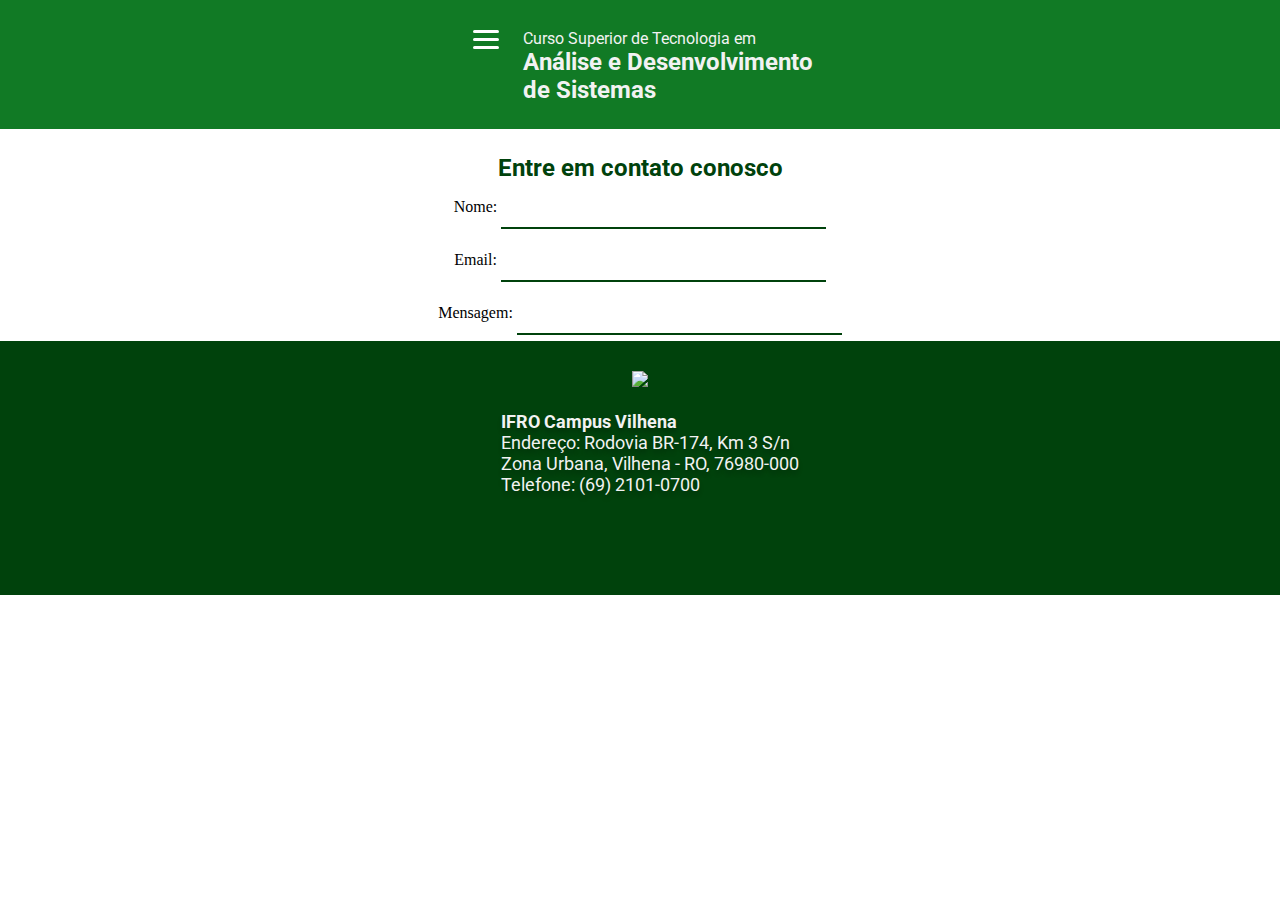
==== contato.html @ fecdecd8 "Add new page (contatos) + estrutura CSS" ====
<!DOCTYPE html>
<html lang="pt-br">
<head>
  <meta charset="UTF-8">
  <meta name="viewport" content="width=device-width, initial-scale=1">
  <title>Curso ADS</title>
  <link href="assets/css/estilo.css" rel="stylesheet">
  <link href="https://fonts.googleapis.com/css?family=Open+Sans|Roboto&display=swap" rel="stylesheet">
</head>
<body>
  <header class="header">
    <div class="header--icon-align">
      <div class="header--icon-div">
        <div class="header--icon"></div>
        <div class="header--icon"></div>
        <div class="header--icon"></div>
      </div>
      <div class="header--title">
        Curso Superior de Tecnologia em
        <div style="font-size: 24px;">
          <b>Análise e Desenvolvimento <br>de Sistemas</b>
        </div>
      </div>
    </div>
  </header>
  <main class="main">
   <div>
    <h1 class="main--title-contato">Entre em contato conosco</h1>
   </div>
   <div class="container">
    <form>
      <label for="fname">Nome:</label>
      <input type="text" id="fname" name="fname">
    </form>
    <form>
      <label for="email">Email:</label>
      <input type="text" id="email" name="email">
    </form>
    <form>
      <label for="message">Mensagem:</label>
      <input type="text" id="message" name="message">
    </form>
   </div>
  </main>
  <footer class="footer">
    <div class="footer--div">
        <img class="footer--image" src="assets/images/ifro.png">
        <div><p class="footer--text">
          <b>IFRO Campus Vilhena</b>
          <br>Endereço: Rodovia BR-174, Km 3 S/n 
          <br>Zona Urbana, Vilhena - RO, 76980-000 
          <br>Telefone: (69) 2101-0700</p></div>
    </div>
  </footer>
</body>
</html>
---- assets/css/estilo.css ----
*{
  margin: 0px;
  padding: 0px;
  box-sizing: border-box;
}
.container{
  max-width: 1200px;
  margin: 0 auto;
}
.container--fix{
  max-width: 400px;
  margin: 0 auto;
}
.clearfix{
  overflow: auto;
}
input[type=text] {
  width: 325px;
  padding: 12px 20px;
  margin: 6px 0;
  border: none;
  border-bottom: 2px solid #00420C;
}

/*header*/
.header{
  background-color: #117A25;
  color: #F2F2F2;
  }
  .header--div{
  text-align: center;
  padding: 20px;
  }
  .header--title{
  font-family: 'Roboto', sans-serif;
  font-size: 16px;
  display: inline-block;
  text-align: left;
  }
  .header--icon {
    width: 26px;
    height: 3px;
    background-color: white;
    margin: 5px 0;
    border-radius: 5px;
  }
  .header--icon-div{
    display: inline-block;
    margin-bottom: 44px;
    margin-right: 20px;
  }
  .header--icon-align{
    text-align: center;
    padding-top: 25px;
    padding-left: 5px;
    padding-bottom: 25px;
  }

/*main*/
.main{
  text-align: center;
  }
  .main--title{
    font-family: 'Roboto', sans-serif;
    color: #00420C;
    margin: 25px 0px 0px 0px;
  }
  .main--title-contato{
    font-family: 'Roboto', sans-serif;
    color: #00420C;
    font-size: 24px;
    margin: 25px 0px 0px 0px;
  }
  .main--text{
    font-family: 'Roboto', sans-serif;
    font-size: 16px;
    line-height: 25px;
    max-width: 340px;
    text-align: justify;
    display: inline-block;
    margin: 20px 5px 50px 0px;
  }
  .main--lista{
    font-family: 'Roboto', sans-serif;
    font-size: 16px;
    line-height: 19px;
    text-align: left;
    display: inline-block;
    margin: 25px 0px 50px 0px;
  }
  .main--concept{
    font-family: 'Roboto', sans-serif;
    font-size: 22px;
    color: #ffffff;
    background-color: #117A25;
    text-decoration: none;
    display: block;
    padding: 30px;
    margin: 10px auto;
    max-width: 313px;
    border-radius: 5px;
  }
  .main--four{
    font-family: 'Roboto', sans-serif;
    font-size: 38px;
    text-align: center;
    margin: 35px;
    height: 10px;
  }
  .main--title-coordinator{
    font-family: 'Roboto', sans-serif;
    font-size: 24px;
    color: #00420C;
    margin: 65px 0px 20px 0px;
  }
  .main--image{
    border-radius: 5px;
    border: 2px solid #00420C;
    width: 170px;
  }
  .main--name-coordinator{
    font-family: 'Roboto', sans-serif;
    font-size: 18px;
    color: #00420C;
    margin: 25px 0px 50px 0px;
  }
  .main--table{
    text-align: left;
    border-collapse: collapse;
    display: inline-block;
    margin: 40px 20px 40px 20px;
  }
  .table {
    border-collapse: collapse;
    max-width: 327px;

  }
  .table, td, th {
    border: 1px solid black;
  }

  th {
    background-color: #E5E5E5;
    padding-left: 20px;
  }
  td{
    padding: 12px 3px 10px 10px;
  }
  .main--image-prof{
    border-radius: 5px;
    border: 2px solid #00420C;
    width: 100px;
    float: left;
  }
  .main--div-prof{
    margin: 21px;
  }
  .main--text-prof{
    font-family: 'Roboto', sans-serif;
    color: #00420C;
    font-size: 18px;
    text-align: left;
    display: block;
    margin-left: 110px;
  }
  .main--text-link{
    font-family: 'Roboto', sans-serif;
    color: #0000FF;
    font-size: 12px;
    
  }
  .main--div-contato{
    text-align: left;
  }
  
  /*footer*/
  .footer{
    text-align: center;
  }
  .footer--div{
    background-color: #00420C;
  }
  .footer--text{
    font-family: 'Roboto', sans-serif;
    font-size: 18px;
    color: #F2F2F2;
    text-shadow: 0px 4px 4px rgba(0, 0, 0, 0.25);
    padding: 20px;
    margin: 0 auto;
    margin-left: 20px;
    text-align: left;
    display: inline-block;
    padding-bottom: 100px;
  }
  .footer--image{
    margin-top: 30px;
    max-width: 150px;
  }
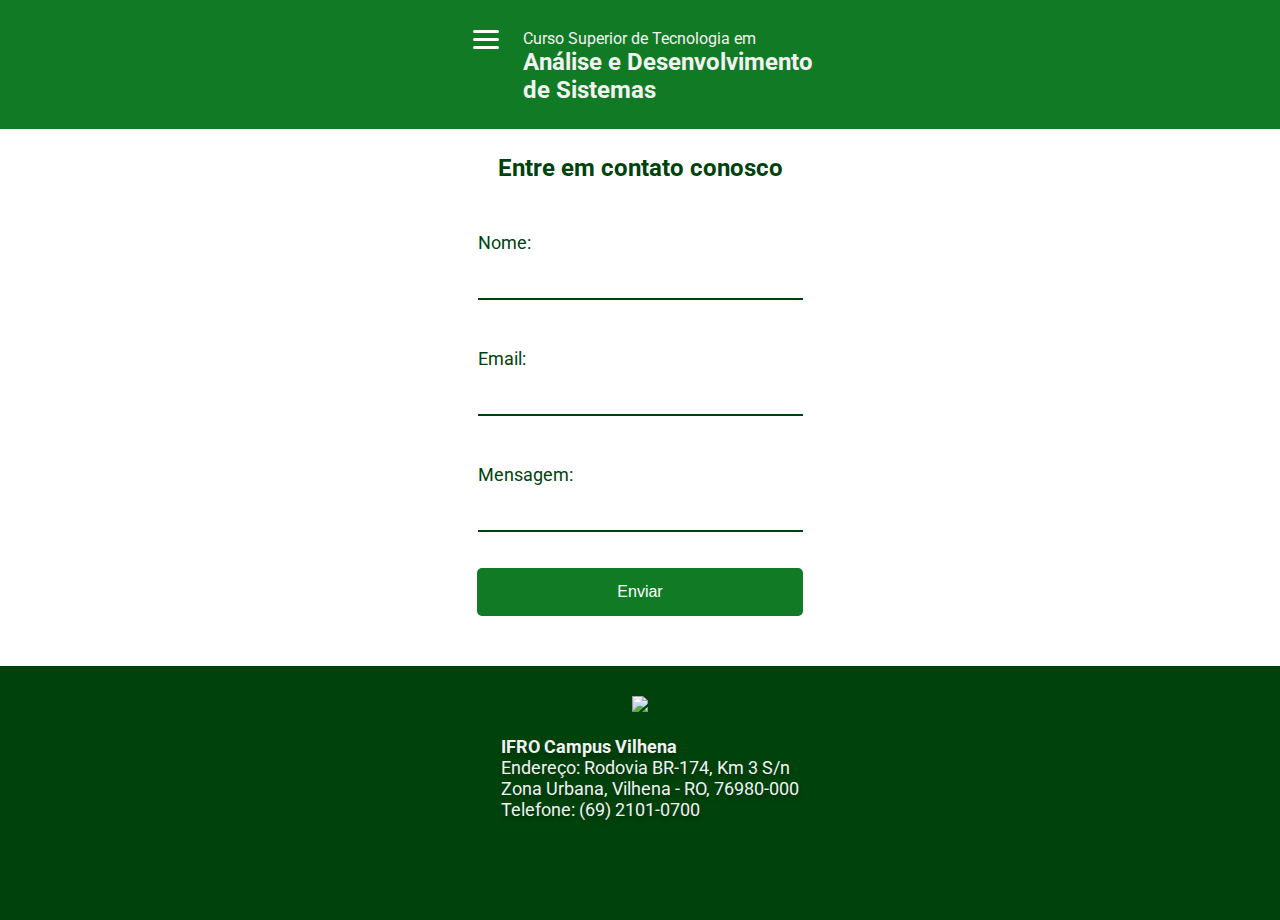
==== commit ea63ad54: "Finalizado todas as páginas (Mobile)" ====
--- a/contato.html
+++ b/contato.html
@@ -23,23 +23,26 @@
       </div>
     </div>
   </header>
-  <main class="main">
+  <main>
    <div>
     <h1 class="main--title-contato">Entre em contato conosco</h1>
    </div>
-   <div class="container">
+   <div class="main--contato">
     <form>
-      <label for="fname">Nome:</label>
+      <label for="fname">Nome:<br></label>
       <input type="text" id="fname" name="fname">
     </form>
+    <br><br>
     <form>
-      <label for="email">Email:</label>
+      <label for="email">Email:<br></label>
       <input type="text" id="email" name="email">
     </form>
+    <br><br>
     <form>
-      <label for="message">Mensagem:</label>
+      <label for="message">Mensagem:<br></label>
       <input type="text" id="message" name="message">
     </form>
+    <input type="submit" class="main--buttom" value="Enviar"> 
    </div>
   </main>
   <footer class="footer">
--- a/assets/css/estilo.css
+++ b/assets/css/estilo.css
@@ -65,12 +65,7 @@
     color: #00420C;
     margin: 25px 0px 0px 0px;
   }
-  .main--title-contato{
-    font-family: 'Roboto', sans-serif;
-    color: #00420C;
-    font-size: 24px;
-    margin: 25px 0px 0px 0px;
-  }
+
   .main--text{
     font-family: 'Roboto', sans-serif;
     font-size: 16px;
@@ -167,10 +162,38 @@
     font-family: 'Roboto', sans-serif;
     color: #0000FF;
     font-size: 12px;
-    
-  }
-  .main--div-contato{
-    text-align: left;
+  }
+
+  .main--title-contato{
+    font-family: 'Roboto', sans-serif;
+    color: #00420C;
+    font-size: 24px;
+    text-align: center;
+    margin: 25px 0px 0px 0px;
+  }
+  .main--contato{
+    font-family: 'Roboto', sans-serif;
+    font-size: 18px;
+    line-height: 21px;
+    text-align: left;
+    display: flex;
+    flex-direction: column;
+    align-items: center;
+    margin:50px;
+    color: #00420C;
+  }
+  .main--buttom{
+    margin-top: 30px;
+    background-color: #117A25;
+    color: white;
+    width: 326px;
+    border: none;
+    padding: 15px;
+    border-radius: 5px;
+    text-align: center;
+    display: inline-block;
+    font-size: 16px;
+    cursor: pointer;
   }
   
   /*footer*/
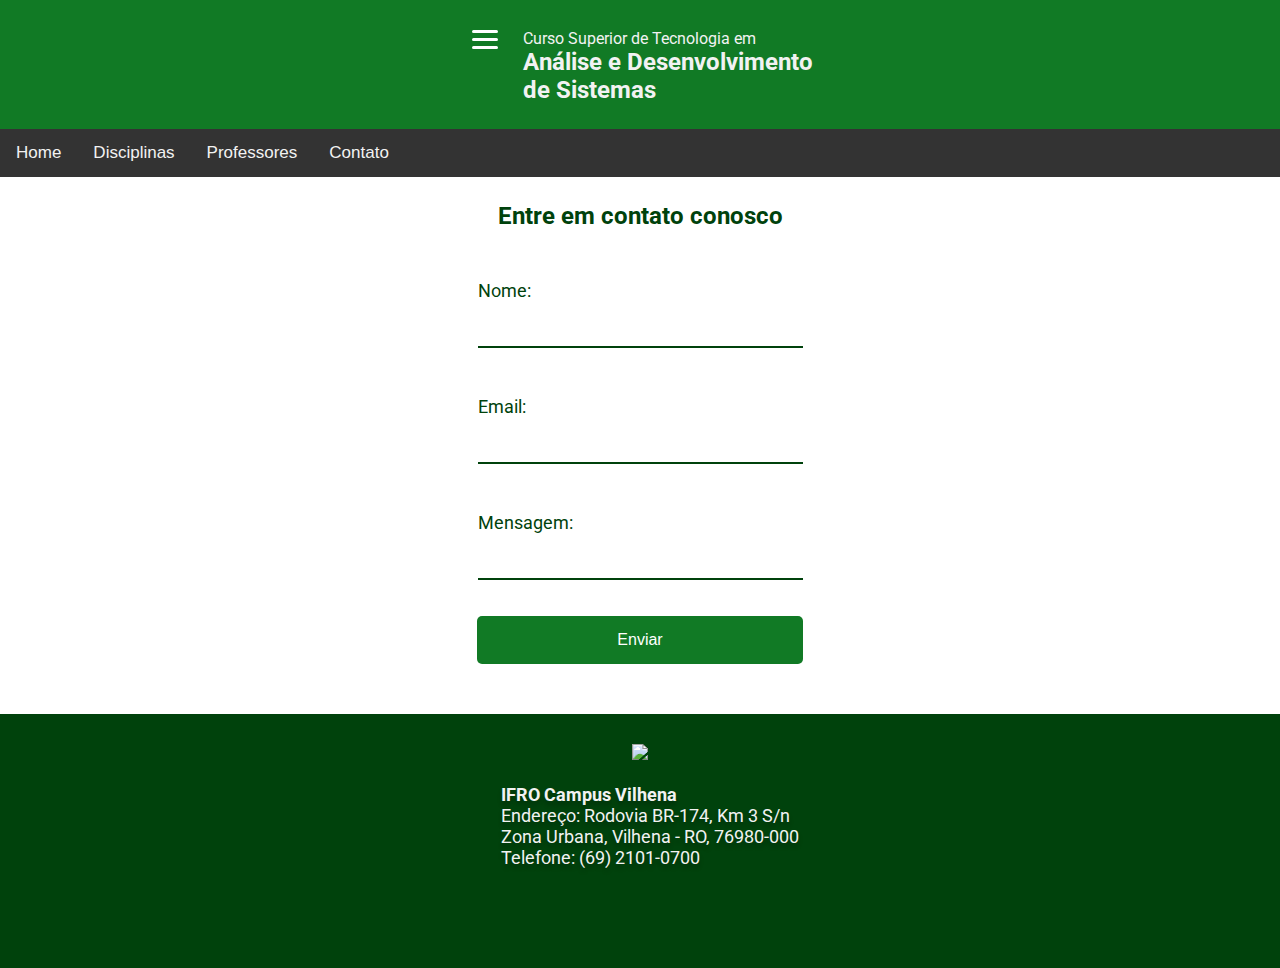
==== commit b88895eb: "Adicionando menu responsivo" ====
--- a/contato.html
+++ b/contato.html
@@ -1,5 +1,6 @@
 <!DOCTYPE html>
 <html lang="pt-br">
+
 <head>
   <meta charset="UTF-8">
   <meta name="viewport" content="width=device-width, initial-scale=1">
@@ -7,14 +8,17 @@
   <link href="assets/css/estilo.css" rel="stylesheet">
   <link href="https://fonts.googleapis.com/css?family=Open+Sans|Roboto&display=swap" rel="stylesheet">
 </head>
+
 <body>
   <header class="header">
     <div class="header--icon-align">
-      <div class="header--icon-div">
-        <div class="header--icon"></div>
-        <div class="header--icon"></div>
-        <div class="header--icon"></div>
-      </div>
+      <a href="javascript:void(0);" class="icon" onclick="menu()">
+        <div class="header--icon-div">
+          <div class="header--icon"></div>
+          <div class="header--icon"></div>
+          <div class="header--icon"></div>
+        </div>
+      </a>
       <div class="header--title">
         Curso Superior de Tecnologia em
         <div style="font-size: 24px;">
@@ -22,38 +26,59 @@
         </div>
       </div>
     </div>
+    <nav>
+      <div class="topnav" id="myTopnav">
+        <a href="index.html">Home</a>
+        <a href="disciplinas.html">Disciplinas</a>
+        <a href="professores.html">Professores</a>
+        <a href="contato.html">Contato</a>
+      </div>
+    </nav>
   </header>
   <main>
-   <div>
-    <h1 class="main--title-contato">Entre em contato conosco</h1>
-   </div>
-   <div class="main--contato">
-    <form>
-      <label for="fname">Nome:<br></label>
-      <input type="text" id="fname" name="fname">
-    </form>
-    <br><br>
-    <form>
-      <label for="email">Email:<br></label>
-      <input type="text" id="email" name="email">
-    </form>
-    <br><br>
-    <form>
-      <label for="message">Mensagem:<br></label>
-      <input type="text" id="message" name="message">
-    </form>
-    <input type="submit" class="main--buttom" value="Enviar"> 
-   </div>
+    <div>
+      <h1 class="main--title-contato">Entre em contato conosco</h1>
+    </div>
+    <div class="main--contato">
+      <form>
+        <label for="fname">Nome:<br></label>
+        <input type="text" id="fname" name="fname">
+      </form>
+      <br><br>
+      <form>
+        <label for="email">Email:<br></label>
+        <input type="text" id="email" name="email">
+      </form>
+      <br><br>
+      <form>
+        <label for="message">Mensagem:<br></label>
+        <input type="text" id="message" name="message">
+      </form>
+      <input type="submit" class="main--buttom" value="Enviar">
+    </div>
   </main>
   <footer class="footer">
     <div class="footer--div">
-        <img class="footer--image" src="assets/images/ifro.png">
-        <div><p class="footer--text">
+      <img class="footer--image" src="assets/images/ifro.png">
+      <div>
+        <p class="footer--text">
           <b>IFRO Campus Vilhena</b>
-          <br>Endereço: Rodovia BR-174, Km 3 S/n 
-          <br>Zona Urbana, Vilhena - RO, 76980-000 
-          <br>Telefone: (69) 2101-0700</p></div>
+          <br>Endereço: Rodovia BR-174, Km 3 S/n
+          <br>Zona Urbana, Vilhena - RO, 76980-000
+          <br>Telefone: (69) 2101-0700</p>
+      </div>
     </div>
   </footer>
+  <script>
+    function menu() {
+      var x = document.getElementById("myTopnav");
+      if (x.className === "topnav") {
+        x.className += " responsive";
+      } else {
+        x.className = "topnav";
+      }
+    }
+  </script>
 </body>
+
 </html>
--- a/assets/css/estilo.css
+++ b/assets/css/estilo.css
@@ -63,7 +63,7 @@
   .main--title{
     font-family: 'Roboto', sans-serif;
     color: #00420C;
-    margin: 25px 0px 0px 0px;
+    margin-top: 25px;
   }
 
   .main--text{
@@ -219,3 +219,61 @@
     margin-top: 30px;
     max-width: 150px;
   }
+
+  /*MENU*/
+  body {
+    margin: 0;
+    font-family: Arial, Helvetica, sans-serif;
+  }
+  
+  .topnav {
+    overflow: visible;
+    background-color: #333;
+  }
+  @media screen and (min-width: 600px) {
+    .topnav{
+      overflow: hidden;
+    }
+  }
+  
+  .topnav a {
+    float: left;
+    display: flex;
+    color: #f2f2f2;
+    text-align: center;
+    padding: 14px 16px;
+    text-decoration: none;
+    font-size: 17px;
+  }
+  
+  .topnav a:hover {
+    background-color: #ddd;
+    color: black;
+  }
+  .icon{
+    text-decoration: none;
+  }  
+  .icon:hover{
+    text-decoration: none;
+  }
+  
+  @media screen and (max-width: 600px) {
+    .topnav a:not(:first-child) {
+      display: none;
+    }
+  }
+  @media screen and (max-width: 600px) {
+    .topnav.responsive {
+      position: relative;
+    }
+    .topnav.responsive .icon {
+      position: absolute;
+      right: 0;
+      top: 0;
+    }
+    .topnav.responsive a {
+      float: none;
+      display: block;
+      text-align: left;
+    }
+  }
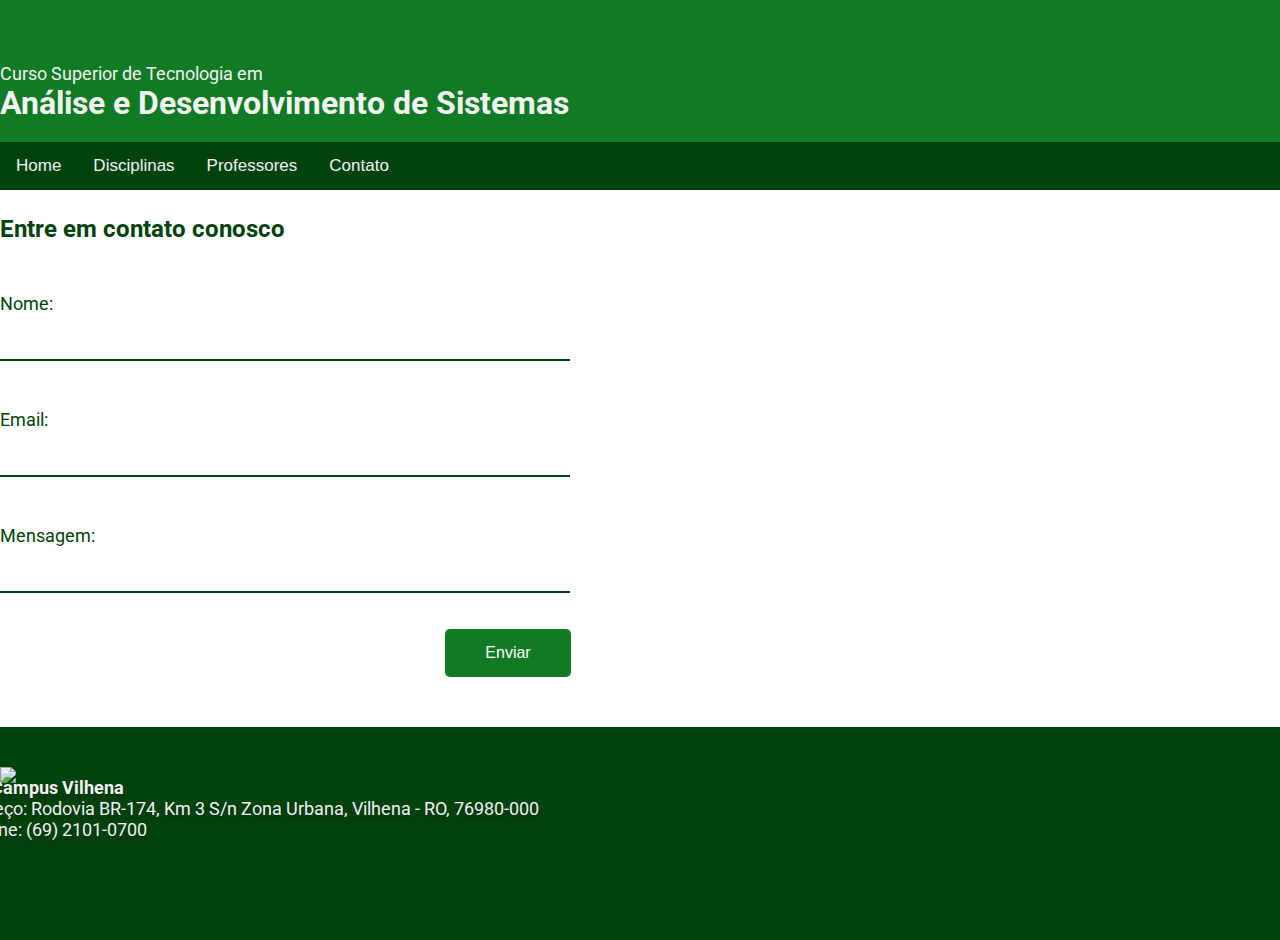
==== commit cf981d91: "Finalizando o site" ====
--- a/contato.html
+++ b/contato.html
@@ -10,32 +10,34 @@
 </head>
 
 <body>
-  <header class="header">
-    <div class="header--icon-align">
-      <a href="javascript:void(0);" class="icon" onclick="menu()">
-        <div class="header--icon-div">
-          <div class="header--icon"></div>
-          <div class="header--icon"></div>
-          <div class="header--icon"></div>
+    <header class="header">
+        <div class="header--icon-align">
+          <a href="javascript:void(0);" class="icon" onclick="menu()">
+            <div class="header--icon-div">
+              <div class="header--icon"></div>
+              <div class="header--icon"></div>
+              <div class="header--icon"></div>
+            </div>
+          </a>
+          <div class="header--title container">
+            Curso Superior de Tecnologia em
+            <div class="header--title2">
+              <b>Análise e Desenvolvimento de Sistemas</b>
+            </div>
+          </div>
         </div>
-      </a>
-      <div class="header--title">
-        Curso Superior de Tecnologia em
-        <div style="font-size: 24px;">
-          <b>Análise e Desenvolvimento <br>de Sistemas</b>
-        </div>
-      </div>
-    </div>
-    <nav>
-      <div class="topnav" id="myTopnav">
-        <a href="index.html">Home</a>
-        <a href="disciplinas.html">Disciplinas</a>
-        <a href="professores.html">Professores</a>
-        <a href="contato.html">Contato</a>
-      </div>
-    </nav>
-  </header>
-  <main>
+        <nav>
+          <div class="topnav" id="myTopnav">
+            <div class="container">
+              <a href="index.html">Home</a>
+              <a href="disciplinas.html">Disciplinas</a>
+              <a href="professores.html">Professores</a>
+              <a href="contato.html">Contato</a>
+            </div>
+          </div>
+        </nav>
+      </header> 
+  <main class="container">
     <div>
       <h1 class="main--title-contato">Entre em contato conosco</h1>
     </div>
@@ -58,17 +60,19 @@
     </div>
   </main>
   <footer class="footer">
-    <div class="footer--div">
-      <img class="footer--image" src="assets/images/ifro.png">
-      <div>
-        <p class="footer--text">
-          <b>IFRO Campus Vilhena</b>
-          <br>Endereço: Rodovia BR-174, Km 3 S/n
-          <br>Zona Urbana, Vilhena - RO, 76980-000
-          <br>Telefone: (69) 2101-0700</p>
+      <div class="footer--div">
+        <div class="container">
+          <img class="footer--image container" src="assets/images/ifro.png">
+        </div>
+        <div>
+          <p class="footer--text">
+            <b>IFRO Campus Vilhena</b>
+            <br>Endereço: Rodovia BR-174, Km 3 S/n
+            Zona Urbana, Vilhena - RO, 76980-000
+            Telefone: (69) 2101-0700</p>
+        </div>
       </div>
-    </div>
-  </footer>
+    </footer>
   <script>
     function menu() {
       var x = document.getElementById("myTopnav");
--- a/assets/css/estilo.css
+++ b/assets/css/estilo.css
@@ -4,16 +4,10 @@
   box-sizing: border-box;
 }
 .container{
-  max-width: 1200px;
+  max-width: 1600px;
   margin: 0 auto;
 }
-.container--fix{
-  max-width: 400px;
-  margin: 0 auto;
-}
-.clearfix{
-  overflow: auto;
-}
+
 input[type=text] {
   width: 325px;
   padding: 12px 20px;
@@ -33,9 +27,29 @@
   }
   .header--title{
   font-family: 'Roboto', sans-serif;
-  font-size: 16px;
-  display: inline-block;
-  text-align: left;
+  font-size: 18px;
+  padding-top: 45px;
+  }
+  .header--title2{
+    font-family: 'Roboto', sans-serif;
+    font-size: 32px;
+    padding-bottom: 20px;
+  }
+  @media(max-width: 650px){
+    .header--div{
+      text-align: center;
+      padding: 20px;
+      }
+    .header--title{
+      font-family: 'Roboto', sans-serif;
+      font-size: 16px;
+      display: inline-block;
+      text-align: left;
+      width: 300px;
+      }
+    .header--title2{
+      font-size: 24px;
+    }
   }
   .header--icon {
     width: 26px;
@@ -46,14 +60,24 @@
   }
   .header--icon-div{
     display: inline-block;
-    margin-bottom: 44px;
-    margin-right: 20px;
+    margin-bottom: 40px;
+    margin-right: 22px;
+  }
+  @media(min-width: 650px){
+    .header--icon-div{
+      display: none;
+    }
   }
   .header--icon-align{
-    text-align: center;
-    padding-top: 25px;
-    padding-left: 5px;
-    padding-bottom: 25px;
+
+  }
+  @media(max-width: 650px){
+    .header--icon-align{
+      text-align: center;
+      padding-top: 25px;
+      padding-left: 5px;
+      padding-bottom: 25px;
+    }
   }
 
 /*main*/
@@ -65,7 +89,7 @@
     color: #00420C;
     margin-top: 25px;
   }
-
+  @media(max-width: 650px){
   .main--text{
     font-family: 'Roboto', sans-serif;
     font-size: 16px;
@@ -75,13 +99,14 @@
     display: inline-block;
     margin: 20px 5px 50px 0px;
   }
+}
   .main--lista{
     font-family: 'Roboto', sans-serif;
     font-size: 16px;
     line-height: 19px;
     text-align: left;
     display: inline-block;
-    margin: 25px 0px 50px 0px;
+    margin: 25px 0px 50px 17px;
   }
   .main--concept{
     font-family: 'Roboto', sans-serif;
@@ -119,16 +144,86 @@
     color: #00420C;
     margin: 25px 0px 50px 0px;
   }
+  @media(min-width: 650px){
+    .main{
+      text-align: left;
+    }
+    .main--title{
+      font-family: 'Roboto', sans-serif;
+      color: #00420C;
+      margin-top: 60px;
+    }
+    .main--text{
+      font-family: 'Roboto', sans-serif;
+      font-size: 16px;
+      display: inline-block;
+      text-align: start;
+      margin-top: 12px; 
+      max-width: 572px;
+    }
+    .main--lista{
+      margin-bottom: 30px;
+    }
+    .main--four{
+      font-family: 'Roboto', sans-serif;
+      font-size: 38px;
+      text-align: center;
+      margin: 35px;
+      height: 10px;
+    }
+    .main--concept{
+      font-family: 'Roboto', sans-serif;
+      font-size: 22px;
+      color: #ffffff;
+      background-color: #117A25;
+      text-decoration: none;
+      display: block;
+      float: right;
+      padding: 30px;
+      margin: 15px auto;
+      margin-top: -650px;
+      border-radius: 5px;
+    }
+    .main--title-coordinator{
+      font-family: 'Roboto', sans-serif;
+      font-size: 24px;
+      color: #00420C;
+      margin-top:-400px;
+      margin-right: 90px;
+      float: right;
+    }
+    .main--image{
+      border-radius: 5px;
+      border: 2px solid #00420C;
+      width: 170px;
+      margin-top:-360px; 
+      margin-right: 55px;
+      float: right;
+    }
+    .main--name-coordinator{
+      font-family: 'Roboto', sans-serif;
+      font-size: 18px;
+      color: #00420C;
+      float: right;
+      margin-top: -170px;
+      margin-right: 10px;
+    }
+  }
   .main--table{
     text-align: left;
     border-collapse: collapse;
     display: inline-block;
     margin: 40px 20px 40px 20px;
+  }
+  .main--table2{
+    text-align: left;
+    border-collapse: collapse;
+    display: inline-block;
+    margin: -45px 20px 40px 20px;
   }
   .table {
     border-collapse: collapse;
     max-width: 327px;
-
   }
   .table, td, th {
     border: 1px solid black;
@@ -139,31 +234,73 @@
     padding-left: 20px;
   }
   td{
+    width: 450px;
+    height: 200px;
     padding: 12px 3px 10px 10px;
+  }
+  @media(min-width: 650px){
+    .main--table{
+      text-align: left;
+      border-collapse: collapse;
+      display: inline-block;
+      margin: 40px 0px 40px 0px;
+    }
+    .main--table2{
+      float: left;
+      margin: -702px 0px 20px 460px;
+      left: 592px;
+    }
+    td{
+      width: 460px;
+      height: 200px;
+      padding: 12px 3px 10px 10px;
+    }
   }
   .main--image-prof{
     border-radius: 5px;
     border: 2px solid #00420C;
     width: 100px;
     float: left;
-  }
-  .main--div-prof{
-    margin: 21px;
-  }
+    margin: 10px 0px 10px 0px;  
+  }
+
   .main--text-prof{
     font-family: 'Roboto', sans-serif;
     color: #00420C;
     font-size: 18px;
     text-align: left;
-    display: block;
-    margin-left: 110px;
+    margin-left: 15px;
+    margin-top: 9px; 
   }
   .main--text-link{
     font-family: 'Roboto', sans-serif;
     color: #0000FF;
     font-size: 12px;
   }
-
+  @media(max-width: 650px){
+    .container--fix{
+      max-width: 400px;
+      margin: 0 auto;
+    }
+    .clearfix{
+      overflow: auto;
+    }
+  }
+  @media(min-width: 650px){
+    .float-div{
+    float: left;
+    margin-right: 300px; 
+    }
+    .main--div-prof{
+    display: flex;
+    }
+    .main--text-prof{
+      font-family: 'Roboto', sans-serif;
+      color: #00420C;
+      font-size: 18px;
+      text-align: left;      
+    }
+  }
   .main--title-contato{
     font-family: 'Roboto', sans-serif;
     color: #00420C;
@@ -195,12 +332,53 @@
     font-size: 16px;
     cursor: pointer;
   }
-  
+  @media(min-width: 650px){
+    input[type=text] {
+      width: 570px;
+      padding: 12px 20px;
+      margin: 6px 0;
+      border: none;
+      border-bottom: 2px solid #00420C;
+    }
+    .main--title-contato{
+      font-family: 'Roboto', sans-serif;
+      color: #00420C;
+      font-size: 24px;
+      text-align: left;
+      margin: 25px 0px 0px 0px;
+    }
+    .main--contato{
+      font-family: 'Roboto', sans-serif;
+      font-size: 18px;
+      line-height: 21px;
+      text-align: left;
+      display: flex;
+      flex-direction: column;
+      align-items: normal;
+      color: #00420C;
+      margin-left: 0px;
+    }
+    .main--buttom{
+      margin-top: 30px;
+      background-color: #117A25;
+      color: white;
+      width: 126px;
+      border: none;
+      padding: 15px;
+      border-radius: 5px;
+      text-align: center;
+      display: inline-block;
+      font-size: 16px;
+      cursor: pointer;
+      margin-left: 445px;
+    }
+  }
   /*footer*/
   .footer{
     text-align: center;
   }
   .footer--div{
+    margin-top: 50px; 
     background-color: #00420C;
   }
   .footer--text{
@@ -210,6 +388,7 @@
     text-shadow: 0px 4px 4px rgba(0, 0, 0, 0.25);
     padding: 20px;
     margin: 0 auto;
+    max-width: 400px;
     margin-left: 20px;
     text-align: left;
     display: inline-block;
@@ -219,7 +398,26 @@
     margin-top: 30px;
     max-width: 150px;
   }
-
+  @media(min-width: 650px){
+  .footer--image{
+    margin-top: 40px;
+    max-width: 150px;
+    float: left;
+  }  
+  .footer--text{
+    font-family: 'Roboto', sans-serif;
+    font-size: 18px;
+    color: #F2F2F2;
+    text-shadow: 0px 4px 4px rgba(0, 0, 0, 0.25);
+    padding: 50px;
+    margin: 0 auto;    
+    margin-left: -800px;
+    text-align: left;
+    max-width: 700px;
+    display: inline-block;
+    padding-bottom: 100px;
+    }
+  }
   /*MENU*/
   body {
     margin: 0;
@@ -228,9 +426,9 @@
   
   .topnav {
     overflow: visible;
-    background-color: #333;
-  }
-  @media screen and (min-width: 600px) {
+    background-color: #00420C;
+  }
+  @media screen and (min-width: 650px) {
     .topnav{
       overflow: hidden;
     }
@@ -252,24 +450,16 @@
   }
   .icon{
     text-decoration: none;
-  }  
-  .icon:hover{
-    text-decoration: none;
-  }
-  
-  @media screen and (max-width: 600px) {
-    .topnav a:not(:first-child) {
+    display: inline-block;
+  }
+  @media screen and (max-width: 650px) {
+    .topnav a {
       display: none;
     }
   }
-  @media screen and (max-width: 600px) {
+  @media screen and (max-width: 650px) {
     .topnav.responsive {
       position: relative;
-    }
-    .topnav.responsive .icon {
-      position: absolute;
-      right: 0;
-      top: 0;
     }
     .topnav.responsive a {
       float: none;
